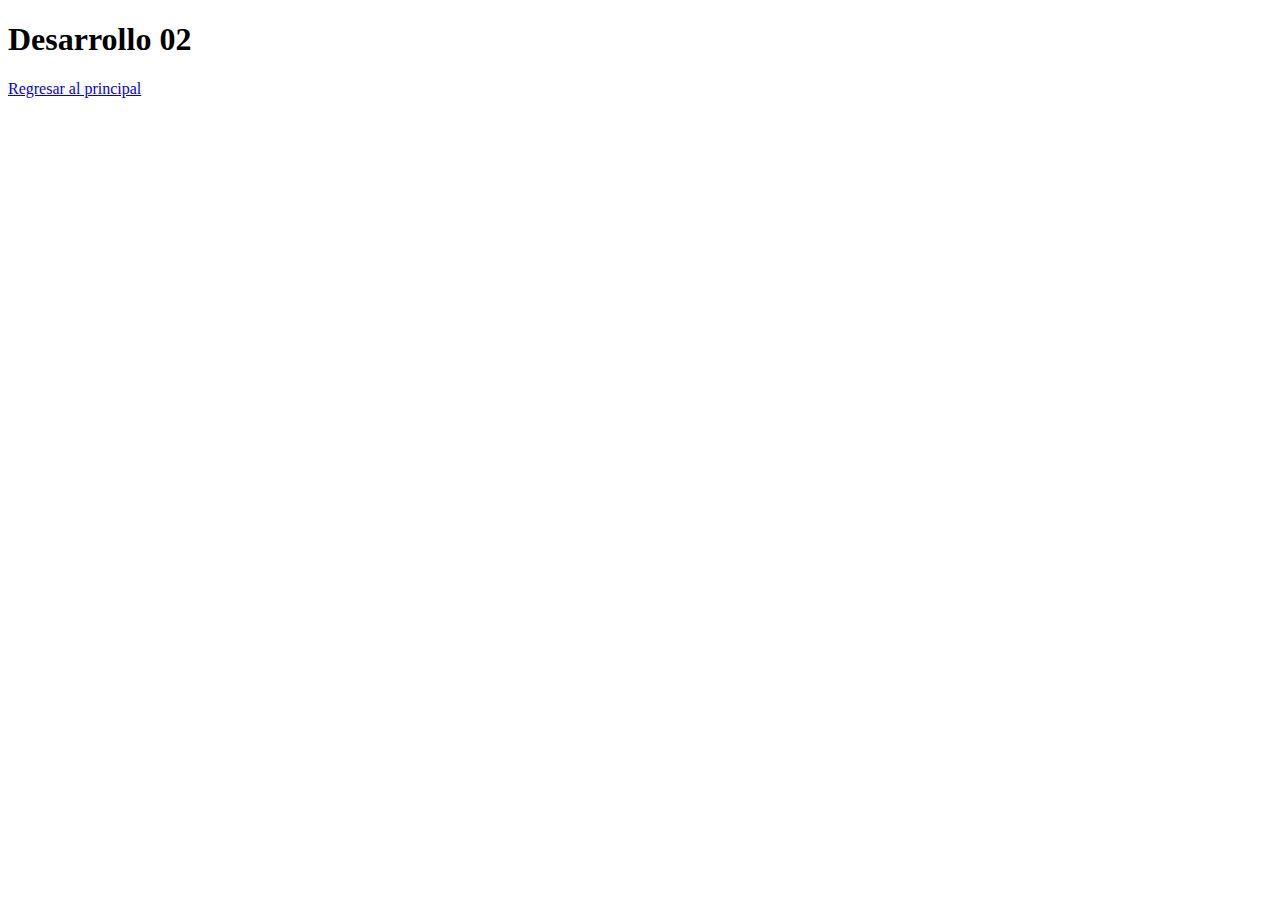
==== Desarrollo02.html @ 36c452f6 "Add files via upload" ====
<!DOCTYPE html>
<html lang="en">
<head>
    <meta charset="UTF-8">
    <meta name="viewport" content="width=device-width, initial-scale=1.0">
    <title>Desarrollo02</title>
</head>
<body>
    <h1>Desarrollo 02</h1>
    <p><a href="index.html">Regresar al principal</a></p>
</body>
</html>
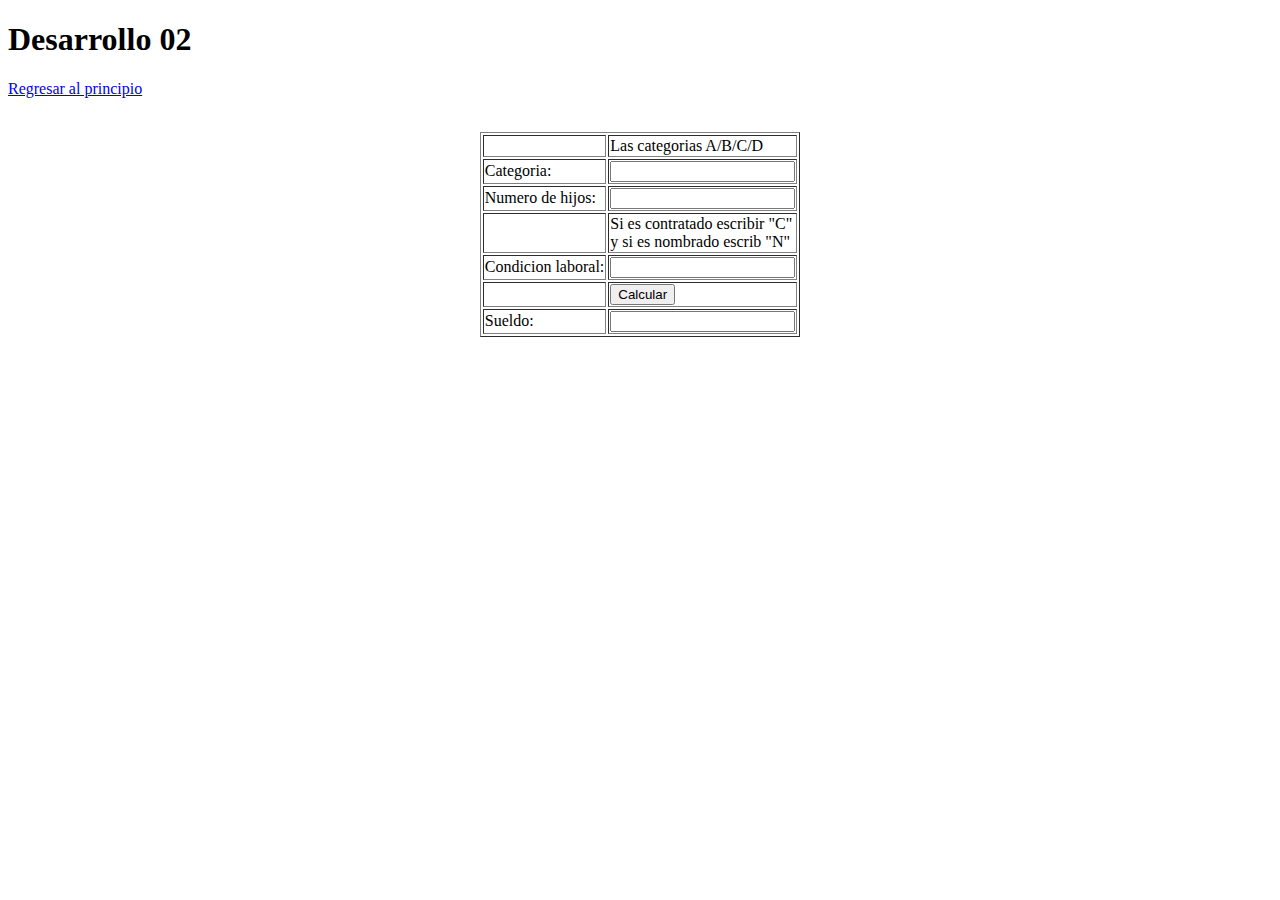
==== commit 2ba27162: "Update Desarrollo02.html" ====
--- a/Desarrollo02.html
+++ b/Desarrollo02.html
@@ -3,10 +3,94 @@
 <head>
     <meta charset="UTF-8">
     <meta name="viewport" content="width=device-width, initial-scale=1.0">
-    <title>Desarrollo02</title>
+    <title>Desarrollo 02</title>
+    <link rel="stylesheet" href="css/estilos.css">
+    <script>
+    function Calculo()
+    {
+        let categoria=document.getElementById('categorias').value;
+    let Saldobruto=0;
+    let totalhij=document.getElementById('cantidadhi').value;
+    let bonificacion=0;
+    let numerohij=0;
+    let condi=document.getElementById('Condicion').value;
+    let laboral=0
+    let total=0;
+
+    if(categoria=="A"){
+        Saldobruto=2350
+    }
+    if(categoria=="B"){
+        Saldobruto=2000
+    }
+    if(categoria=="C"){
+        Saldobruto=1850
+    }
+    if(categoria=="D"){
+        Saldobruto=1500
+    }
+    
+    if(totalhij>3){
+        numerohij=totalhij-3;
+        bonificacion=numerohij*10+75;
+    }
+    if(totalhij<=3){
+        bonificacion=totalhij*25;
+    }
+
+    if(condi=="C"){
+        laboral=((Saldobruto/100)*10)
+    }
+    if(condi=="N"){
+        laboral=((Saldobruto/100)*15)
+    }
+    total=Saldobruto+bonificacion+laboral
+    document.curso.sueldo.value=total;
+    }
+   
+    
+    </script>
 </head>
 <body>
     <h1>Desarrollo 02</h1>
-    <p><a href="index.html">Regresar al principal</a></p>
+    <p><a href="index.html">Regresar al principio</a></p>
+   
+
+    <br>
+    <form action="" name="curso">
+        <table border="1" align="center">
+            <tr>
+                <td></td>
+                <td>Las categorias A/B/C/D</td>
+            </tr>
+            <tr>
+                <td>Categoria:</td>
+                <td><input type="text" id="categorias" name="categorias"></td>
+            </tr>
+            <tr>
+                <td>Numero de hijos:</td>
+                <td><input type="number" id="cantidadhi" name="cantidadhi"></td>
+            </tr>
+            <tr>
+                <td></td>
+                <td>Si es contratado escribir "C" <br>y si es nombrado escrib "N"</td>
+            </tr>
+            <tr>
+                <td>Condicion laboral: </td>
+                <td><input type="text" id="Condicion" name="Condicion"></td>
+            </tr>
+            <tr>
+                <td></td>
+                <td><input type="button" name="cacu" id="cacu" value="Calcular" onclick="Calculo()"></td>
+            </tr>
+            <tr>
+                <td>Sueldo:</td>
+                <td><input type="number" name="sueldo" id="sueldo" readonly="true"></td>
+            </tr>
+        </table>
+    </form>
+
+
+    
 </body>
-</html>+</html>
